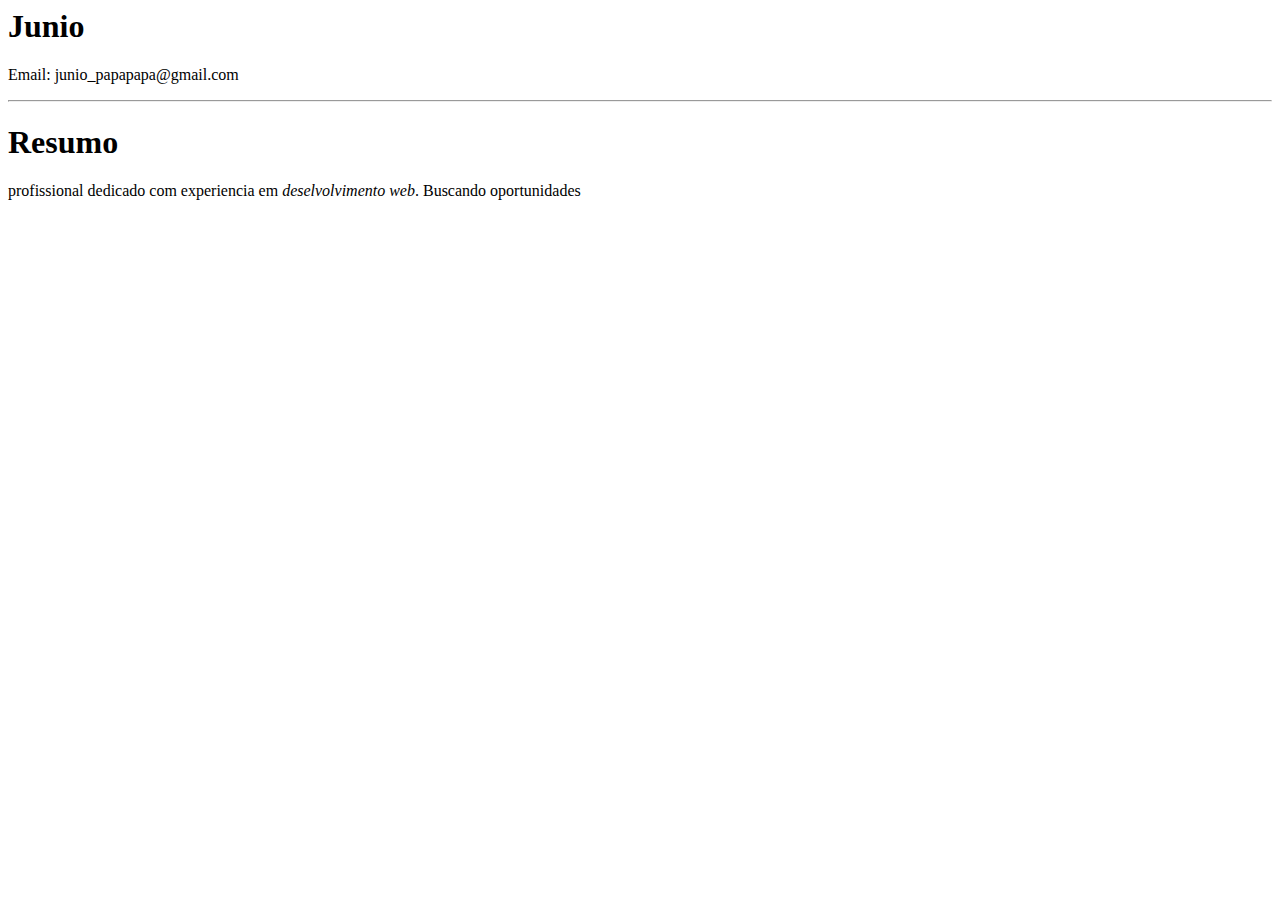
==== index.html @ 28e7b6ea "primeiro" ====
<html>
    <head>
        <title>Curriculo </title> 
    </head>
    <body>
       <h1>Junio</h1>
       <p> Email: junio_papapapa@gmail.com</p>
       <hr>

       <h1>Resumo</h1>
       <p>profissional dedicado com experiencia em <i>deselvolvimento web</i>. Buscando oportunidades</p>


    </body>
</html>
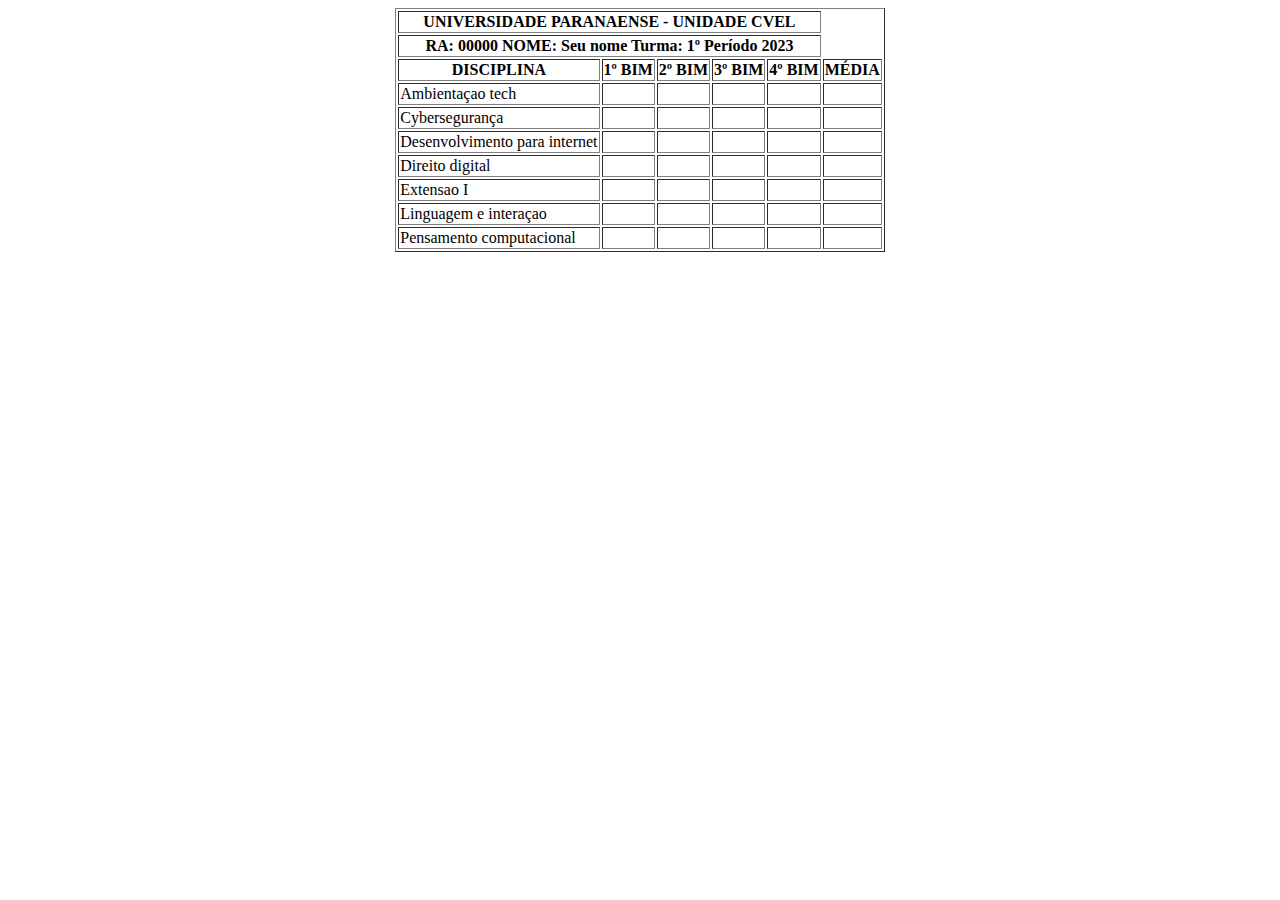
==== commit a0321f3b: "Add files via upload" ====
--- a/index.html
+++ b/index.html
@@ -1,15 +1,84 @@
-<html>
-    <head>
-        <title>Curriculo </title> 
-    </head>
-    <body>
-       <h1>Junio</h1>
-       <p> Email: junio_papapapa@gmail.com</p>
-       <hr>
+<html lang="pt-br">
 
-       <h1>Resumo</h1>
-       <p>profissional dedicado com experiencia em <i>deselvolvimento web</i>. Buscando oportunidades</p>
+<head>
+    <meta charset="UTF-8">
+    <meta name="viewport" content="width=device-width, initial-scale=1.0">
+    <title>Tabela</title>
+</head>
 
+<body>
+    <table border="1" align="center"
+    <th colspan="5"> </th>
+        <tr>
+            <th colspan="5">UNIVERSIDADE PARANAENSE - UNIDADE CVEL</th>
+            
+        </tr>
+        <tr><th colspan="5">RA: 00000 NOME: Seu nome Turma: 1º Período 2023</th>
 
-    </body>
+        </tr>
+        <tr>
+            <th>DISCIPLINA</th>
+            <th>1º BIM</th>
+            <th>2º BIM</th>
+            <th>3º BIM</th>
+            <th>4º BIM</th>
+            <th>MÉDIA</th>
+        </tr>
+        <tr>
+            <td>Ambientaçao tech</td>
+            <td></td>
+            <td></td>
+            <td></td>
+            <td></td>
+            <td></td>
+            
+        </tr>
+            <td>Cybersegurança</td>
+            <td></td>
+            <td></td>
+            <td></td>
+            <td></td>
+            <td></td>
+        </tr>
+            <td>Desenvolvimento para internet</td>
+            <td></td>
+            <td></td>
+            <td></td>
+            <td></td>
+            <td></td>
+            <tr>
+                <td>Direito digital</td>
+                <td></td>
+                <td></td>
+                <td></td>
+                <td></td>
+                <td></td>
+                
+            </tr>
+                <td>Extensao I</td>
+                <td></td>
+                <td></td>
+                <td></td>
+                <td></td>
+                <td></td>
+                
+            </tr>
+                <td>Linguagem e interaçao</td>
+                <td></td>
+                <td></td>
+                <td></td>
+                <td></td>
+                <td></td>
+                
+        </tr>
+        <td>Pensamento computacional</td>
+                <td></td>
+                <td></td>
+                <td></td>
+                <td></td>
+                <td></td>
+                
+        </tr>
+    </table>
+</body>
 </html>